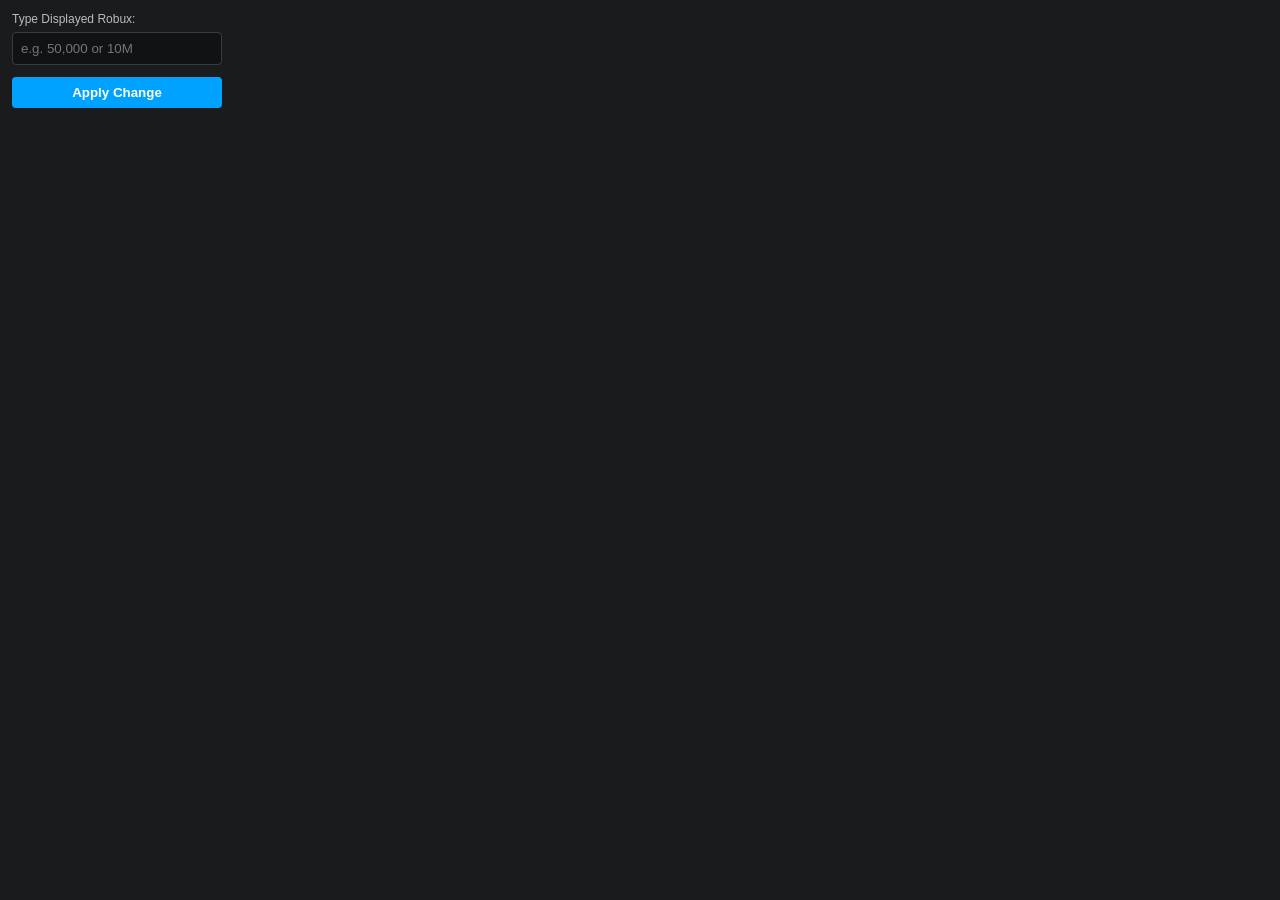
==== RobuxChangerSite/RobuxCustomizer/ExtensionSource/popup.html @ 9019b4a9 "Add files via upload The needed files" ====
<!DOCTYPE html>
<html>
<head>
  <style>
    body {
      width: 210px;
      padding: 12px;
      font-family: Arial, sans-serif;
      margin: 0;
      background-color: #191b1d;
      color: #ffffff;
    }
    label {
      font-size: 12px;
      display: block;
      margin-bottom: 6px;
      color: #bbbbbb;
    }
    input {
      width: 100%;
      padding: 8px;
      box-sizing: border-box;
      border: 1px solid #393b3d;
      border-radius: 4px;
      background: #111213;
      color: #fff;
      margin-bottom: 12px;
      outline: none;
    }
    input:focus {
      border-color: #00a2ff;
    }
    button {
      width: 100%;
      padding: 8px;
      background: #00a2ff;
      border: none;
      color: white;
      font-weight: bold;
      border-radius: 4px;
      cursor: pointer;
    }
    button:hover {
      background: #0082cc;
    }
  </style>
</head>
<body>
  <label for="robuxVal">Type Displayed Robux:</label>
  <input type="text" id="robuxVal" placeholder="e.g. 50,000 or 10M" />
  <button id="saveBtn">Apply Change</button>

  <script>
    chrome.storage.sync.get(["customRobux"], (data) => {
      if (data.customRobux) {
        document.getElementById("robuxVal").value = data.customRobux;
      }
    });

    document.getElementById("saveBtn").addEventListener("click", () => {
      const inputVal = document.getElementById("robuxVal").value.trim();
      const valToSet = inputVal !== "" ? inputVal : "10,000,000";

      chrome.storage.sync.set({ customRobux: valToSet }, () => {
        chrome.tabs.query({ active: true, currentWindow: true }, (tabs) => {
          if (tabs[0]) {
            chrome.tabs.sendMessage(tabs[0].id, { action: "update", value: valToSet });
          }
        });
      });
    });
  </script>
</body>
</html>
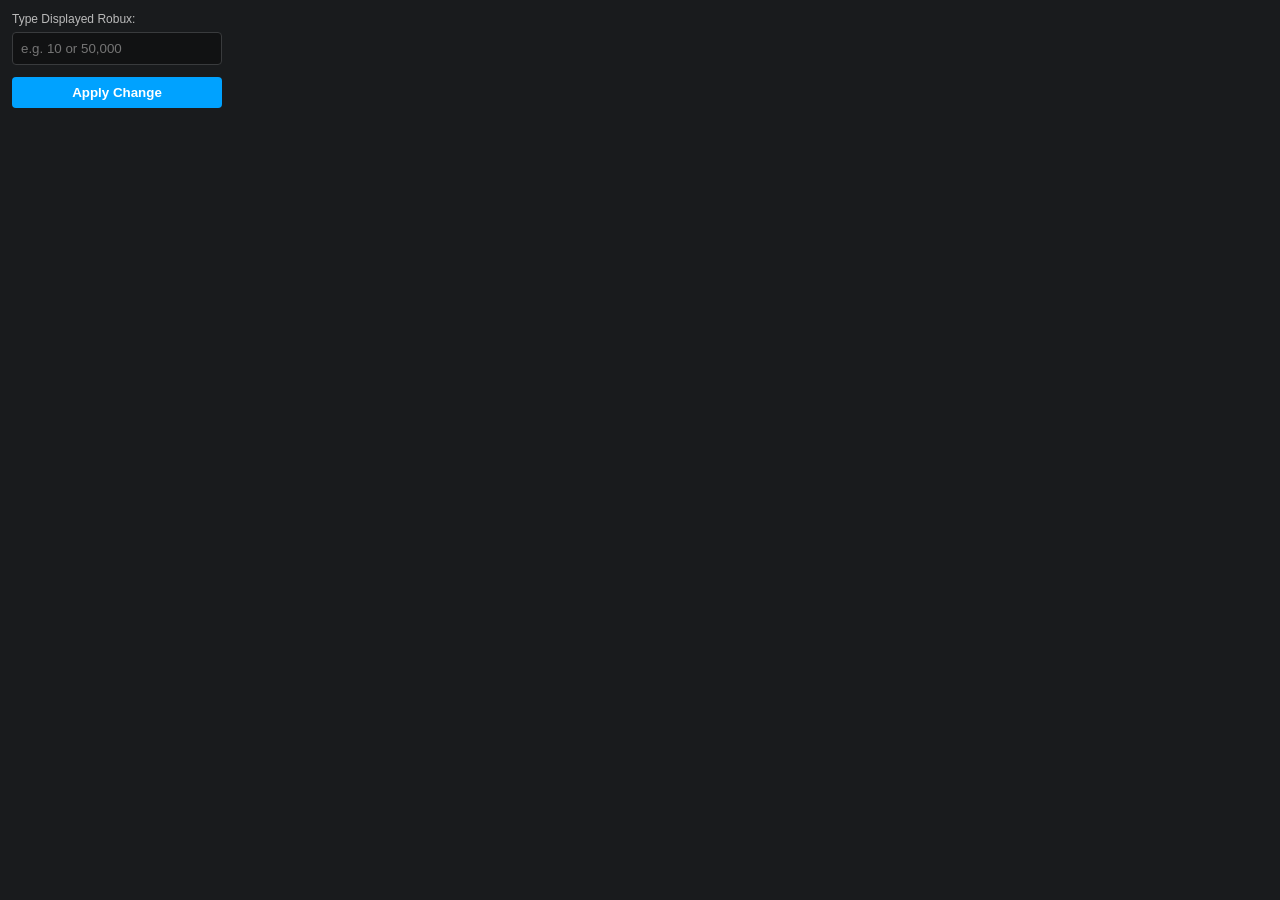
==== commit 0e6890f6: "Refactor popup.html for better input handling Updated input placeholder and handling of customRobux " ====
--- a/RobuxChangerSite/RobuxCustomizer/ExtensionSource/popup.html
+++ b/RobuxChangerSite/RobuxCustomizer/ExtensionSource/popup.html
@@ -47,28 +47,27 @@
 </head>
 <body>
   <label for="robuxVal">Type Displayed Robux:</label>
-  <input type="text" id="robuxVal" placeholder="e.g. 50,000 or 10M" />
+  <input type="text" id="robuxVal" placeholder="e.g. 10 or 50,000" />
   <button id="saveBtn">Apply Change</button>
 
   <script>
     chrome.storage.sync.get(["customRobux"], (data) => {
-      if (data.customRobux) {
+      if (data.customRobux !== undefined) {
         document.getElementById("robuxVal").value = data.customRobux;
       }
     });
 
     document.getElementById("saveBtn").addEventListener("click", () => {
-      const inputVal = document.getElementById("robuxVal").value.trim();
-      const valToSet = inputVal !== "" ? inputVal : "10,000,000";
-
-      chrome.storage.sync.set({ customRobux: valToSet }, () => {
+      const inputVal = document.getElementById("robuxVal").value;
+      
+      chrome.storage.sync.set({ customRobux: inputVal }, () => {
         chrome.tabs.query({ active: true, currentWindow: true }, (tabs) => {
           if (tabs[0]) {
-            chrome.tabs.sendMessage(tabs[0].id, { action: "update", value: valToSet });
+            chrome.tabs.sendMessage(tabs[0].id, { action: "update", value: inputVal });
           }
         });
       });
     });
   </script>
 </body>
-</html>+</html>
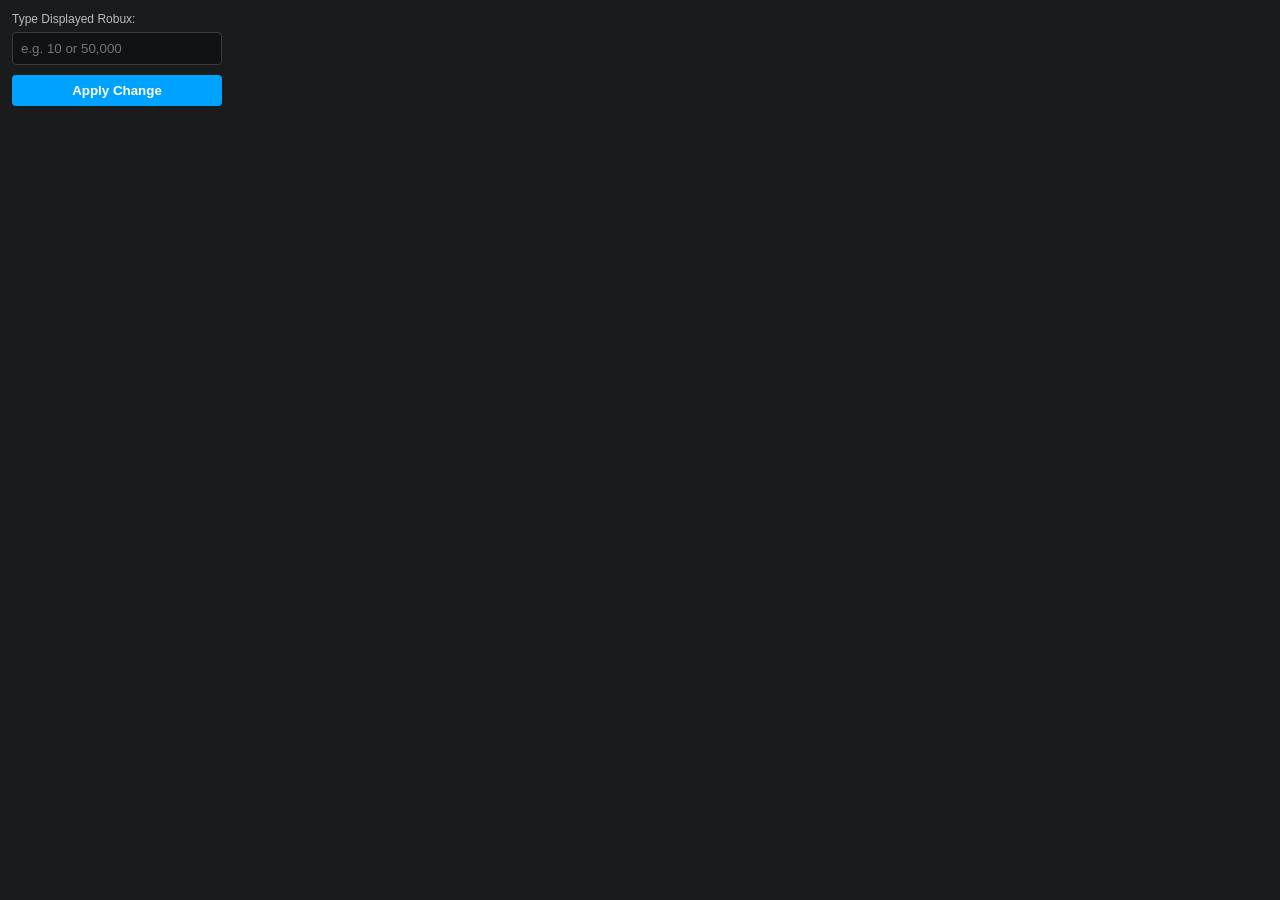
==== commit 378ecbc0: "Enhance popup with status message for changes Added status message display for applied changes." ====
--- a/RobuxChangerSite/RobuxCustomizer/ExtensionSource/popup.html
+++ b/RobuxChangerSite/RobuxCustomizer/ExtensionSource/popup.html
@@ -1,6 +1,7 @@
 <!DOCTYPE html>
 <html>
 <head>
+  <meta charset="utf-8" />
   <style>
     body {
       width: 210px;
@@ -24,7 +25,7 @@
       border-radius: 4px;
       background: #111213;
       color: #fff;
-      margin-bottom: 12px;
+      margin-bottom: 10px;
       outline: none;
     }
     input:focus {
@@ -43,14 +44,25 @@
     button:hover {
       background: #0082cc;
     }
+    #status {
+      margin-top: 8px;
+      font-size: 11px;
+      text-align: center;
+      color: #00ff88;
+      display: none;
+    }
   </style>
 </head>
 <body>
   <label for="robuxVal">Type Displayed Robux:</label>
   <input type="text" id="robuxVal" placeholder="e.g. 10 or 50,000" />
   <button id="saveBtn">Apply Change</button>
+  <div id="status">✓ Applied!</div>
 
   <script>
+    const statusDiv = document.getElementById("status");
+
+    // Load saved value
     chrome.storage.sync.get(["customRobux"], (data) => {
       if (data.customRobux !== undefined) {
         document.getElementById("robuxVal").value = data.customRobux;
@@ -58,12 +70,19 @@
     });
 
     document.getElementById("saveBtn").addEventListener("click", () => {
-      const inputVal = document.getElementById("robuxVal").value;
-      
+      const inputVal = document.getElementById("robuxVal").value.trim();
+
+      if (inputVal === "") return;
+
       chrome.storage.sync.set({ customRobux: inputVal }, () => {
         chrome.tabs.query({ active: true, currentWindow: true }, (tabs) => {
-          if (tabs[0]) {
-            chrome.tabs.sendMessage(tabs[0].id, { action: "update", value: inputVal });
+          if (tabs[0]?.id) {
+            chrome.tabs.sendMessage(tabs[0].id, { action: "update", value: inputVal }, (response) => {
+              // Show status indicator on success
+              statusDiv.style.display = "block";
+              statusDiv.textContent = "✓ Applied to page!";
+              setTimeout(() => { statusDiv.style.display = "none"; }, 2000);
+            });
           }
         });
       });
